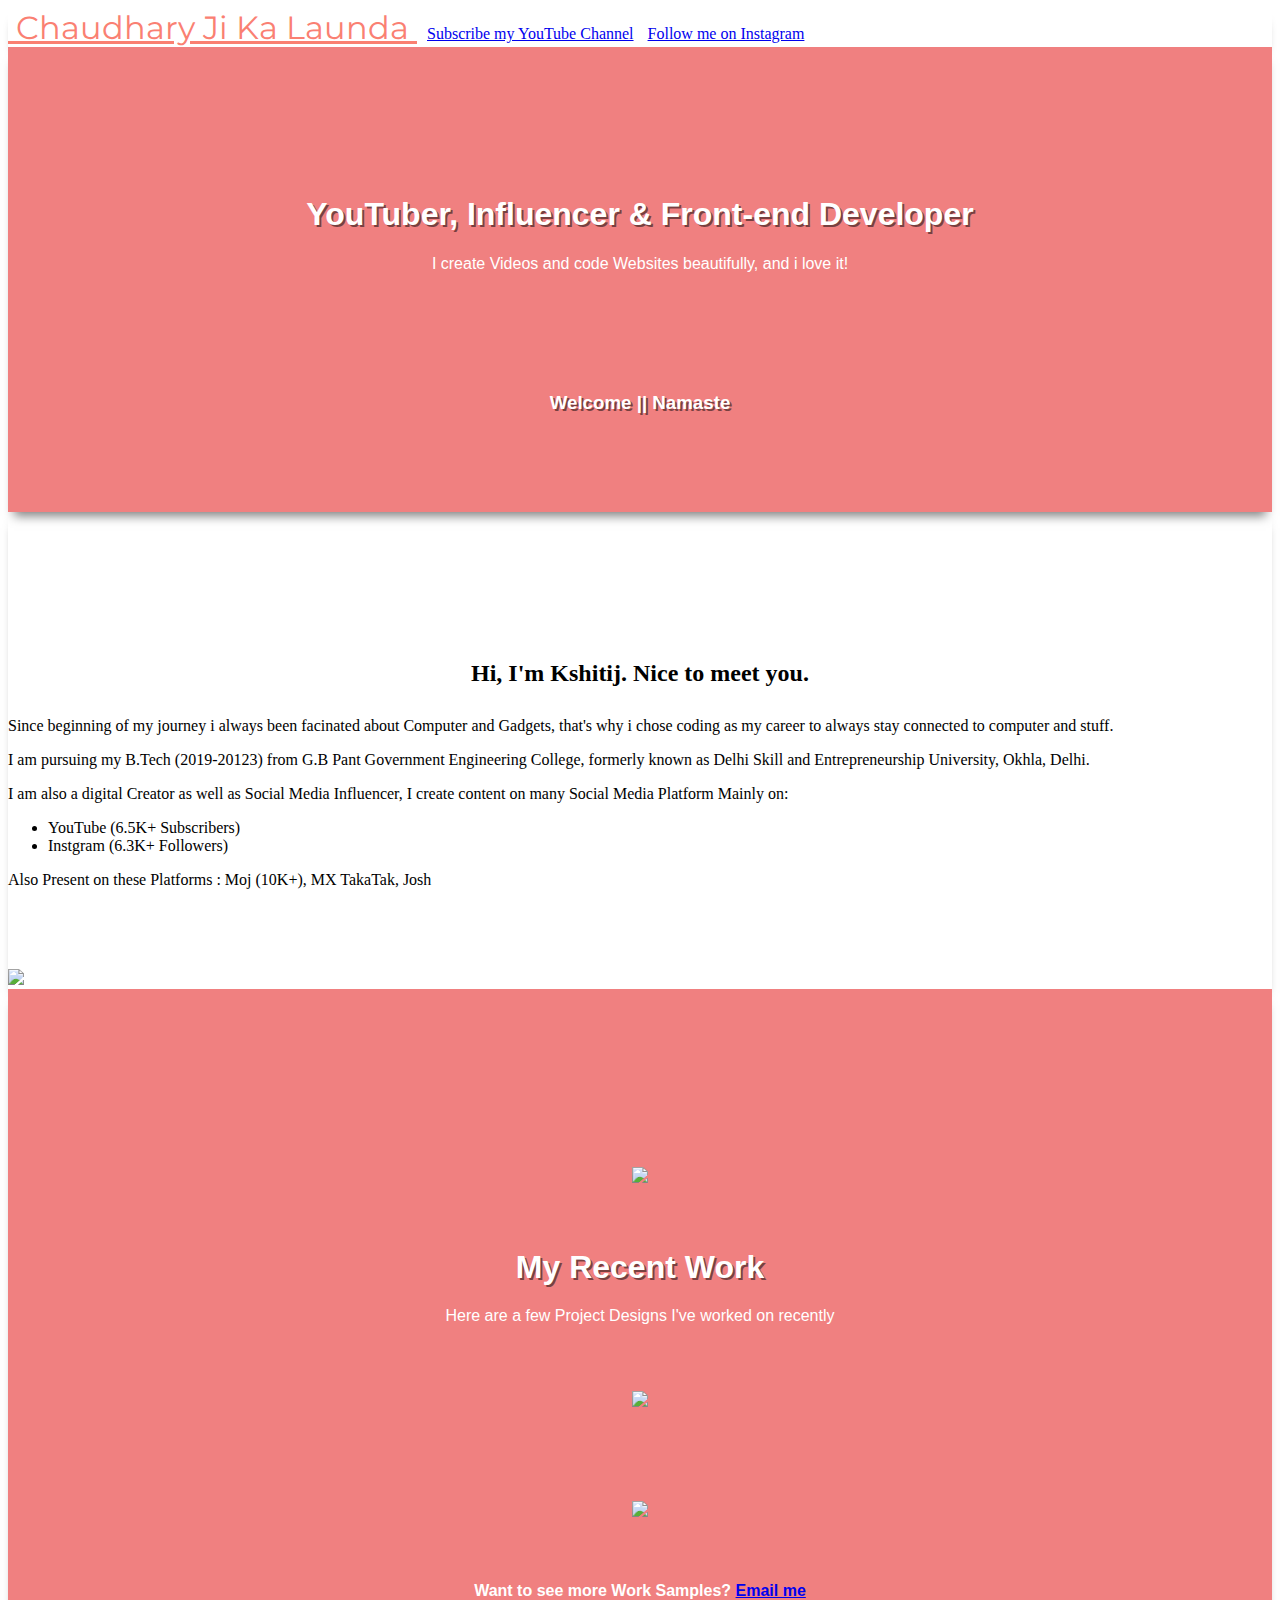
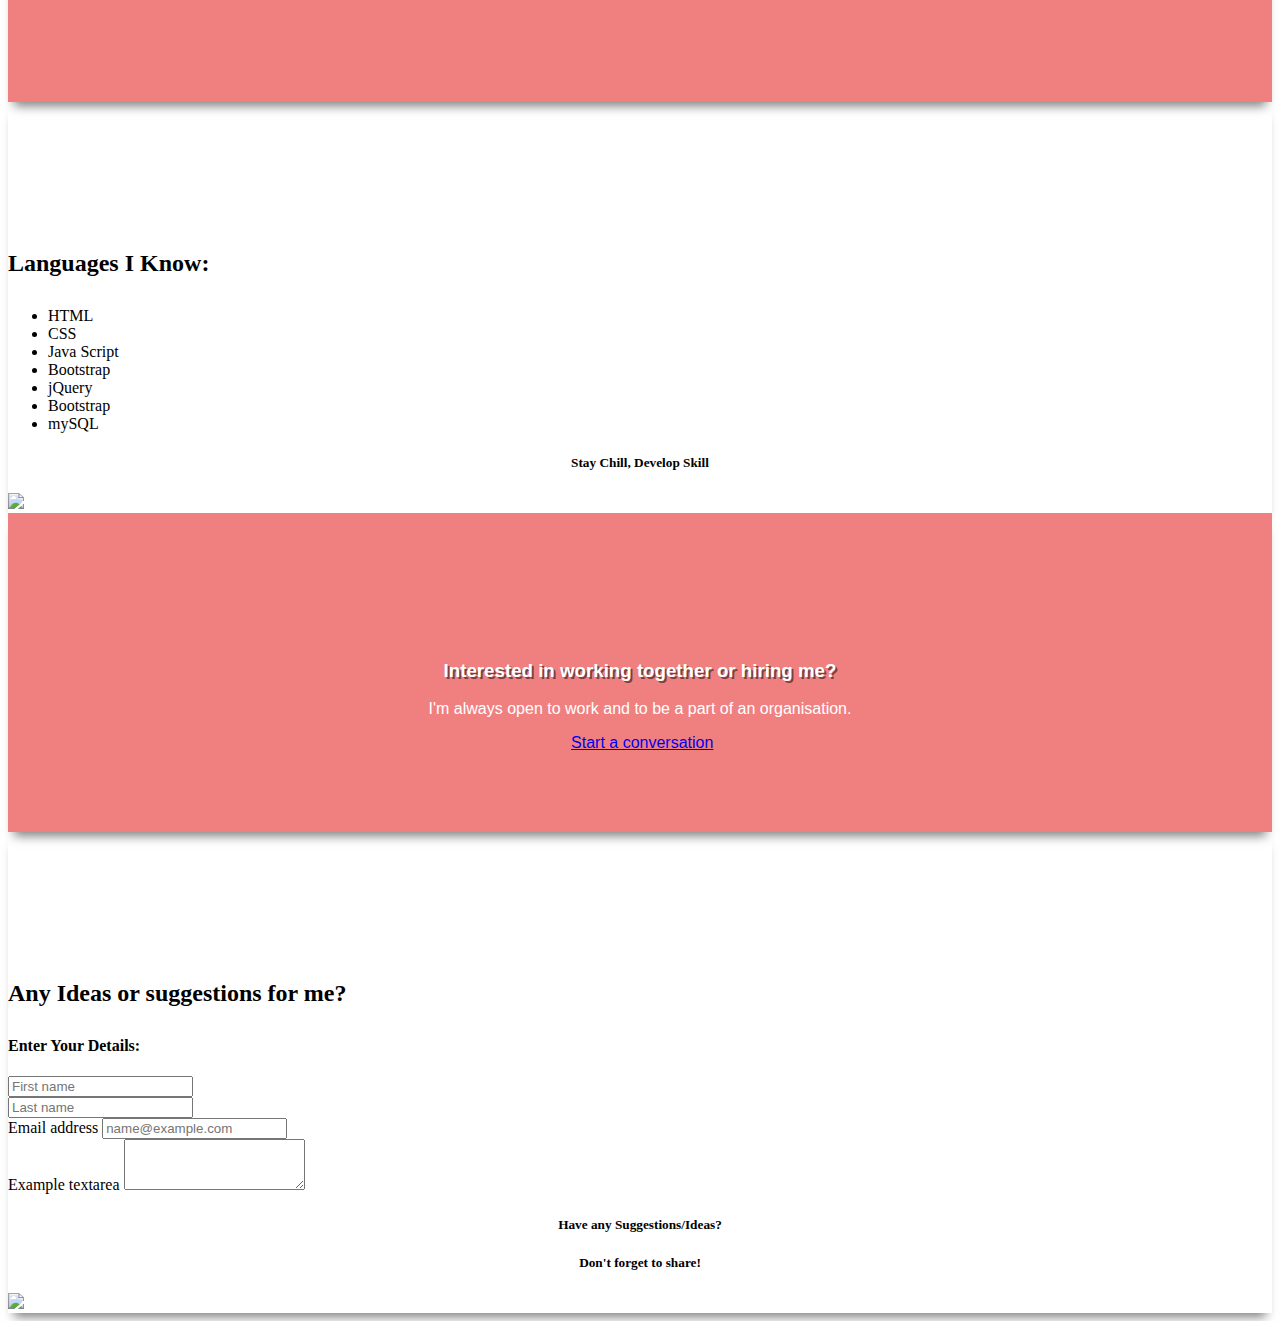
==== index.html @ 03175585 "Add files via upload" ====
<!DOCTYPE html>
<html lang="en">
<head>
    <meta charset="UTF-8">
    <meta http-equiv="X-UA-Compatible" content="IE=edge">
    <meta name="viewport" content="width=device-width, initial-scale=1.0">
    <link rel="stylesheet" href="style.css">
    <link href="https://cdn.jsdelivr.net/npm/bootstrap@5.1.3/dist/css/bootstrap.min.css" rel="stylesheet" integrity="sha384-1BmE4kWBq78iYhFldvKuhfTAU6auU8tT94WrHftjDbrCEXSU1oBoqyl2QvZ6jIW3" crossorigin="anonymous">
    <link href="https://fonts.googleapis.com/css2?family=Montserrat:ital,wght@0,100;0,200;0,300;0,400;0,500;0,600;0,700;0,800;0,900;1,100;1,200;1,300;1,400;1,500;1,600;1,700;1,800;1,900&family=Ubuntu:ital,wght@0,300;0,400;0,500;0,700;1,300;1,400;1,500;1,700&display=swap" rel="stylesheet">

    <title>Kshitij.Dev</title>
</head>
<body>
    <section id="title">
    <nav class="navbar" id="custom-nav" style="background-color: white;">
        <div class="container-fluid">
          <a class="navbar-brand" href="#" style="font-size: 2rem; color: #FA8072; font-family: 'Montserrat', sans-serif;" >
            <img src="images/Cheese.png" alt="" width="70px">
            Chaudhary Ji Ka Launda
          </a>
          <a class="btn  btn-danger ms-auto" style="margin: 10px;" href="https://www.youtube.com/c/CHAUDHARYJIKALAUNDA?sub_confirmation=1" >Subscribe my YouTube Channel</a>
          <a class="btn btn-primary" href="https://www.instagram.com/kshitij.chaudhary_/?hl=en" >Follow me on Instagram</a>
        </div>
      </nav>
    </section>

      <section id="upper" class="coloured-section">
      <div class="container-fluid">
          <h1>YouTuber, Influencer & Front-end Developer</h1>
          <p>I create Videos and code Websites beautifully, and i love it!</p>
          <img src="images/namaste1.png" alt="" height="250px">
          <h3>Welcome || Namaste</h3>
      </div>
    </section>

    <section id="intro" class="white-section">
      <div class="row container-fluid">
        <div class="col-lg-8">
        <h2 style="margin-bottom: 30px; text-align: center;">Hi, I'm Kshitij. Nice to meet you.</h2>
        <p> Since beginning of my journey i always been facinated about Computer and Gadgets, 
          that's why i chose coding as my career to always stay connected to computer and stuff.
         </p>
         <p>I am pursuing my B.Tech (2019-20123) from G.B Pant Government Engineering College, formerly known 
           as Delhi Skill and Entrepreneurship University, Okhla, Delhi.  </p>
        <p>I am also a digital Creator as well as Social Media Influencer, I create content on many Social
           Media Platform Mainly on: </p>
           <ul>
             <li>YouTube (6.5K+ Subscribers) </li>
             <li>Instgram (6.3K+ Followers)</li>
           </ul>
 
           <p>Also Present on these Platforms : Moj (10K+), MX TakaTak, Josh</p>
               
        </div>
        <div class="col-lg-4" style="padding-top: 4rem;"> 
          <img src="images/hi.png" width="350px">
        </div>
      </div>
    </section>

    <section id="recent-work" class="coloured-section">
      <div class="container-fluid row">

        <div class="col-lg-4">
          <img src="images/look-here4.png" width="280px">
        </div>

        <div class="col-lg-8">
          <h1>My Recent Work</h1>
          <p> Here are a few Project Designs I've worked on recently</p>
          <div class="row">

            <div class="col-lg-6">
              <a href="https://chaudhary-kshitij.github.io/LookBook/"><img src="images/LookBook.png" width="300px"></a>
            </div>

            <div class="col-lg-6">
              <a href="https://chaudhary-kshitij.github.io/TOI/"><img src="images/toi.jpeg" width="300px"></a>
            </div>

            <h4> Want to see more Work Samples? <a href="mailto:kshitij3132@gmail.com">Email me </a></h4>

          </div>
        </div>

      </div>
    </section>

    <section id="skills" class="white-section">
      <div class="row container-fluid">

        <div class="col-lg-8">
          <h2 style="margin-bottom: 30px;">Languages I Know:</h2>
          <ul>
            <li>HTML</li>
            <li>CSS</li>
            <li>Java Script</li>
            <li>Bootstrap</li>
            <li>jQuery</li>
            <li>Bootstrap</li>
            <li>mySQL</li>
          </ul>
        </div>

        <div class="col-lg-4">
          <h5 style="text-align: center;">Stay Chill, Develop Skill</h5>
          <img src="images/Calm.png" width="350px">
        </div>

      </div>
    </section>

    <section id="hire" class="coloured-section">
      <div class="container-fluid">
        <h3>Interested in working together or hiring me?</h3>
        <p>I'm always open to work and to be a part of an organisation.</p>
        <img src="images/hand-raise2.png" alt="" height="250px">
        <a class="btn btn-dark" href="conversation/index.html" >Start a conversation</a>
    </div>
    </section>

    <section id="suggestion" class="white-section">
      <div class="row container-fluid">

        <div class="col-lg-8">
          <h2 style="margin-bottom: 30px;">Any Ideas or suggestions for me? </h2>
            <h4>Enter Your Details:</h4>

            <div class="row">
              <div class="col">
                <input type="text" class="form-control" placeholder="First name" aria-label="First name">
              </div>
              <div class="col">
                <input type="text" class="form-control" placeholder="Last name" aria-label="Last name">
              </div>
            </div>
            
            <div class="mb-3">
              <label for="exampleFormControlInput1" class="form-label">Email address</label>
              <input type="email" class="form-control" id="exampleFormControlInput1" placeholder="name@example.com">
            </div>

            <div class="mb-3">
              <label for="exampleFormControlTextarea1" class="form-label">Example textarea</label>
              <textarea class="form-control" id="exampleFormControlTextarea1" rows="3"></textarea>
            </div>

        </div>

        <div class="col-lg-4">
          <h5 style="text-align: center;">Have any Suggestions/Ideas?</h5>
          <h5 style="text-align: center;">Don't forget to share!</h5>
          <img src="images/idea.png" width="350px">
        </div>

      </div>
    </section>
    
    <link href="https://cdn.jsdelivr.net/npm/bootstrap@5.1.3/dist/css/bootstrap.min.css" rel="stylesheet" integrity="sha384-1BmE4kWBq78iYhFldvKuhfTAU6auU8tT94WrHftjDbrCEXSU1oBoqyl2QvZ6jIW3" crossorigin="anonymous">
</body>
</html>
---- style.css ----
.coloured-section{
    text-align: center;
    padding-top: 8rem;
    padding-bottom: 5rem;
    background-color: #F08080;
    color: white;
    font-family: "Montserrat-Black",sans-serif;
    box-shadow: 0px 10px 10px -6px rgba(0,0,0,.5);
    /* text-shadow: 2px 2px rgba(0,0,0,.5); */
}

h1,h3{ 
    text-shadow: 2px 2px rgba(0,0,0,.5);
}

#upper img{
    margin-top: 50px;
    margin-bottom: 30px;
}

.navbar{
    padding-top: 0!important;
    padding-bottom: 0!important;
    box-shadow: 0px 10px 10px -6px rgba(0,0,0,.5);
}

.white-section{
    padding-top: 8rem;
    box-shadow: 0px 10px 10px -6px rgba(0,0,0,.5);
}

#recent-work img{
    margin-top: 50px;
    margin-bottom: 40px;
}
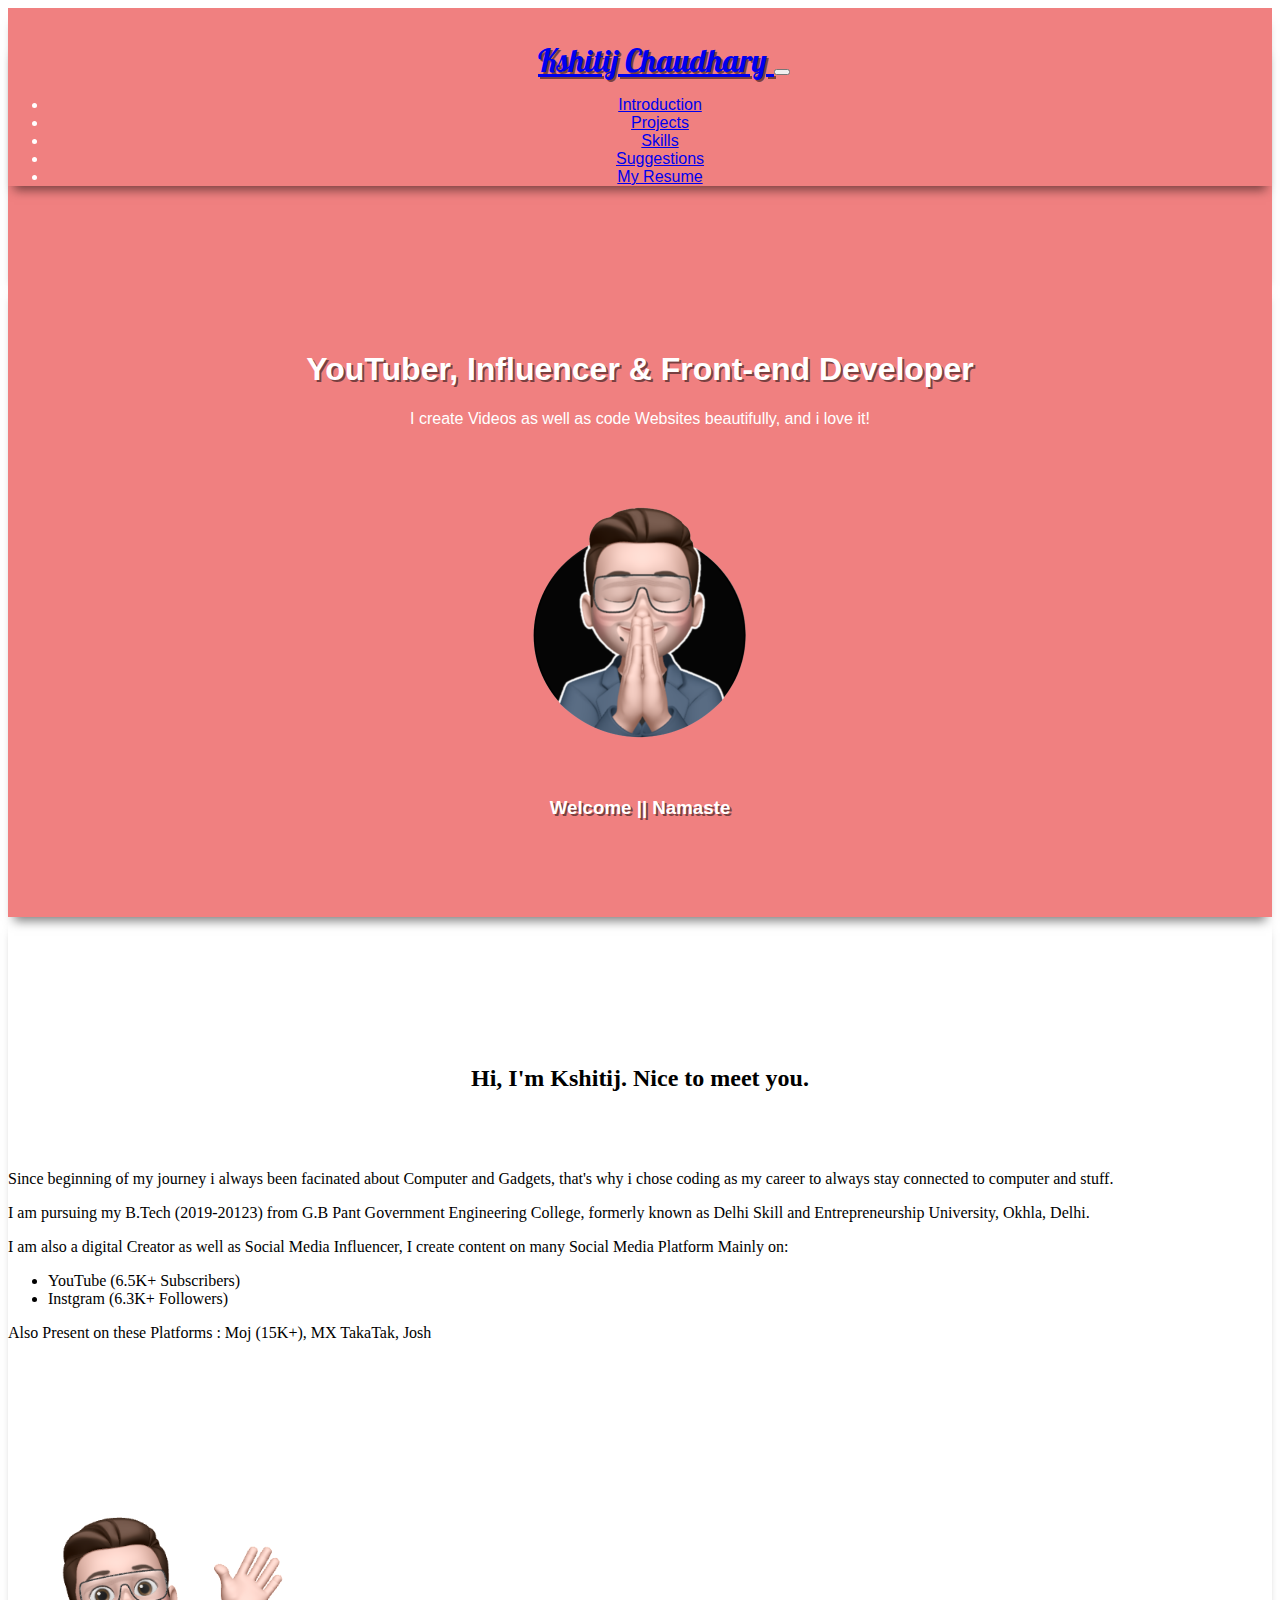
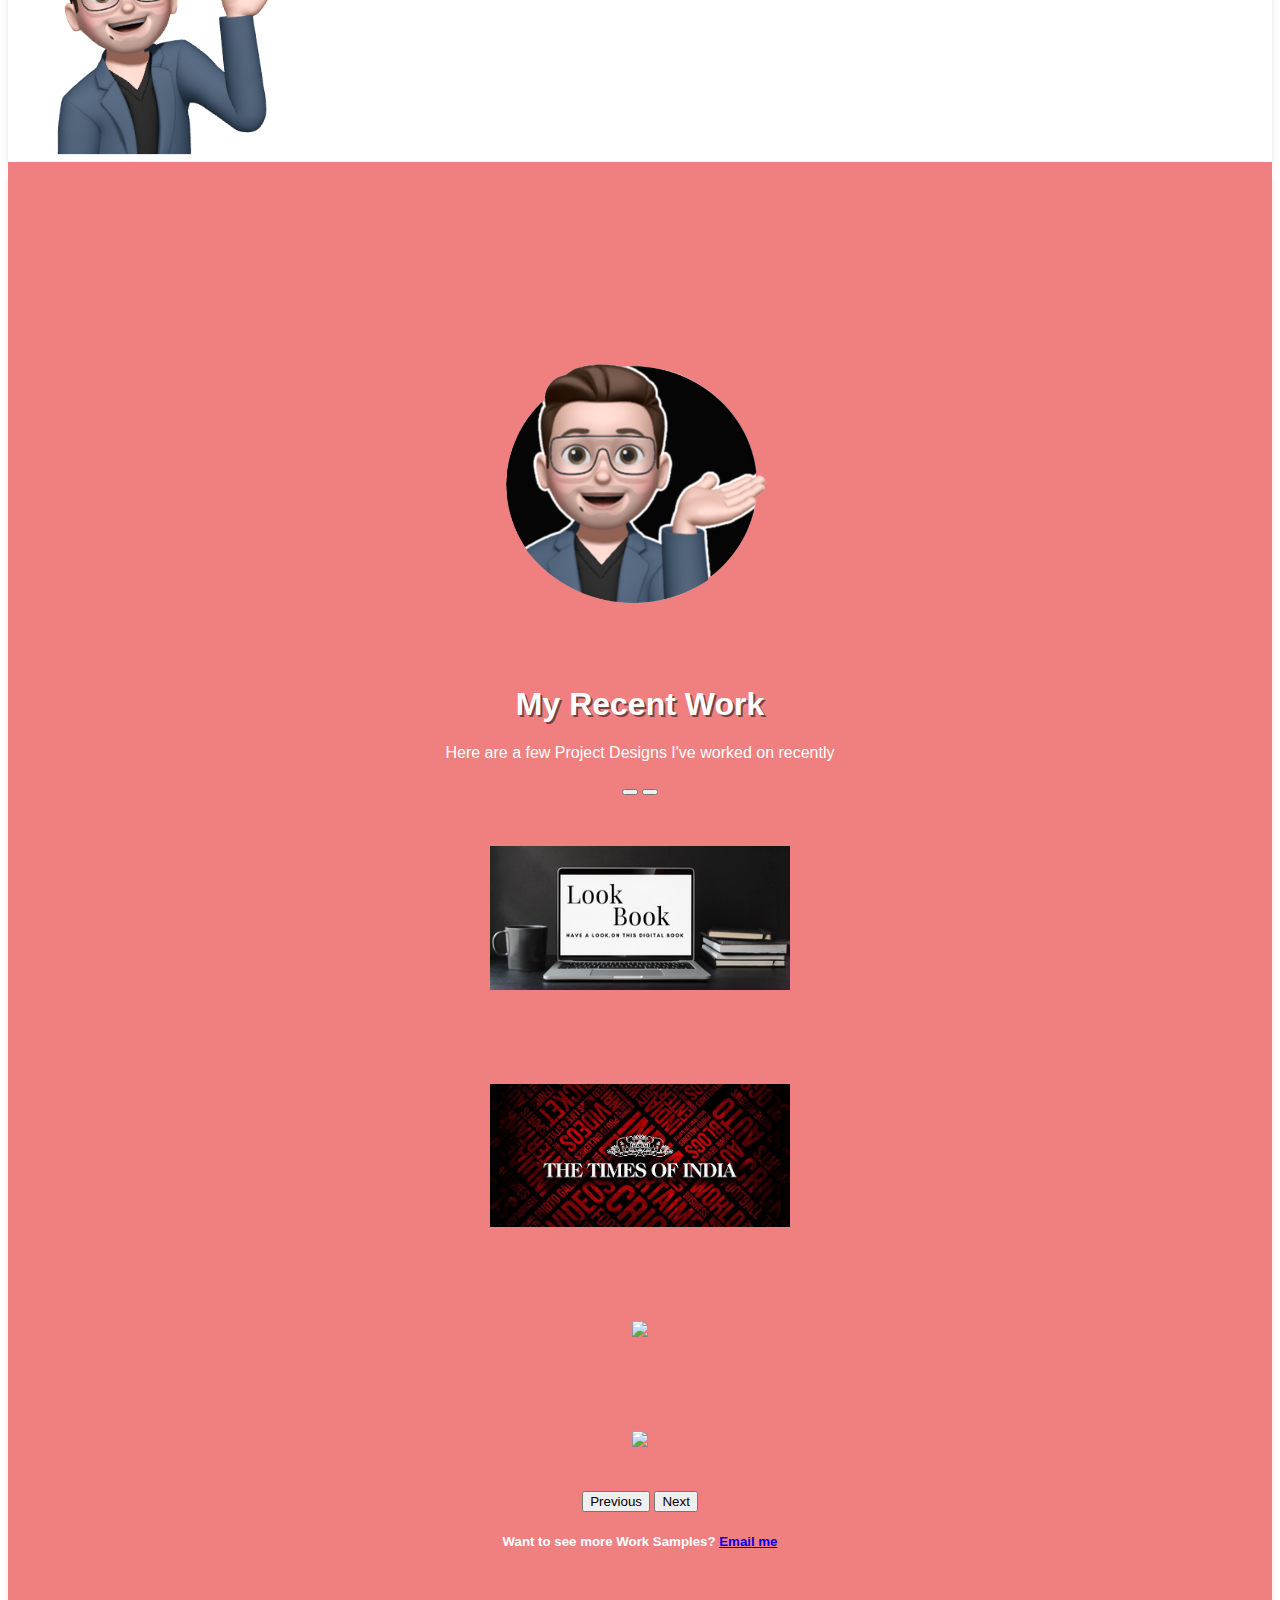
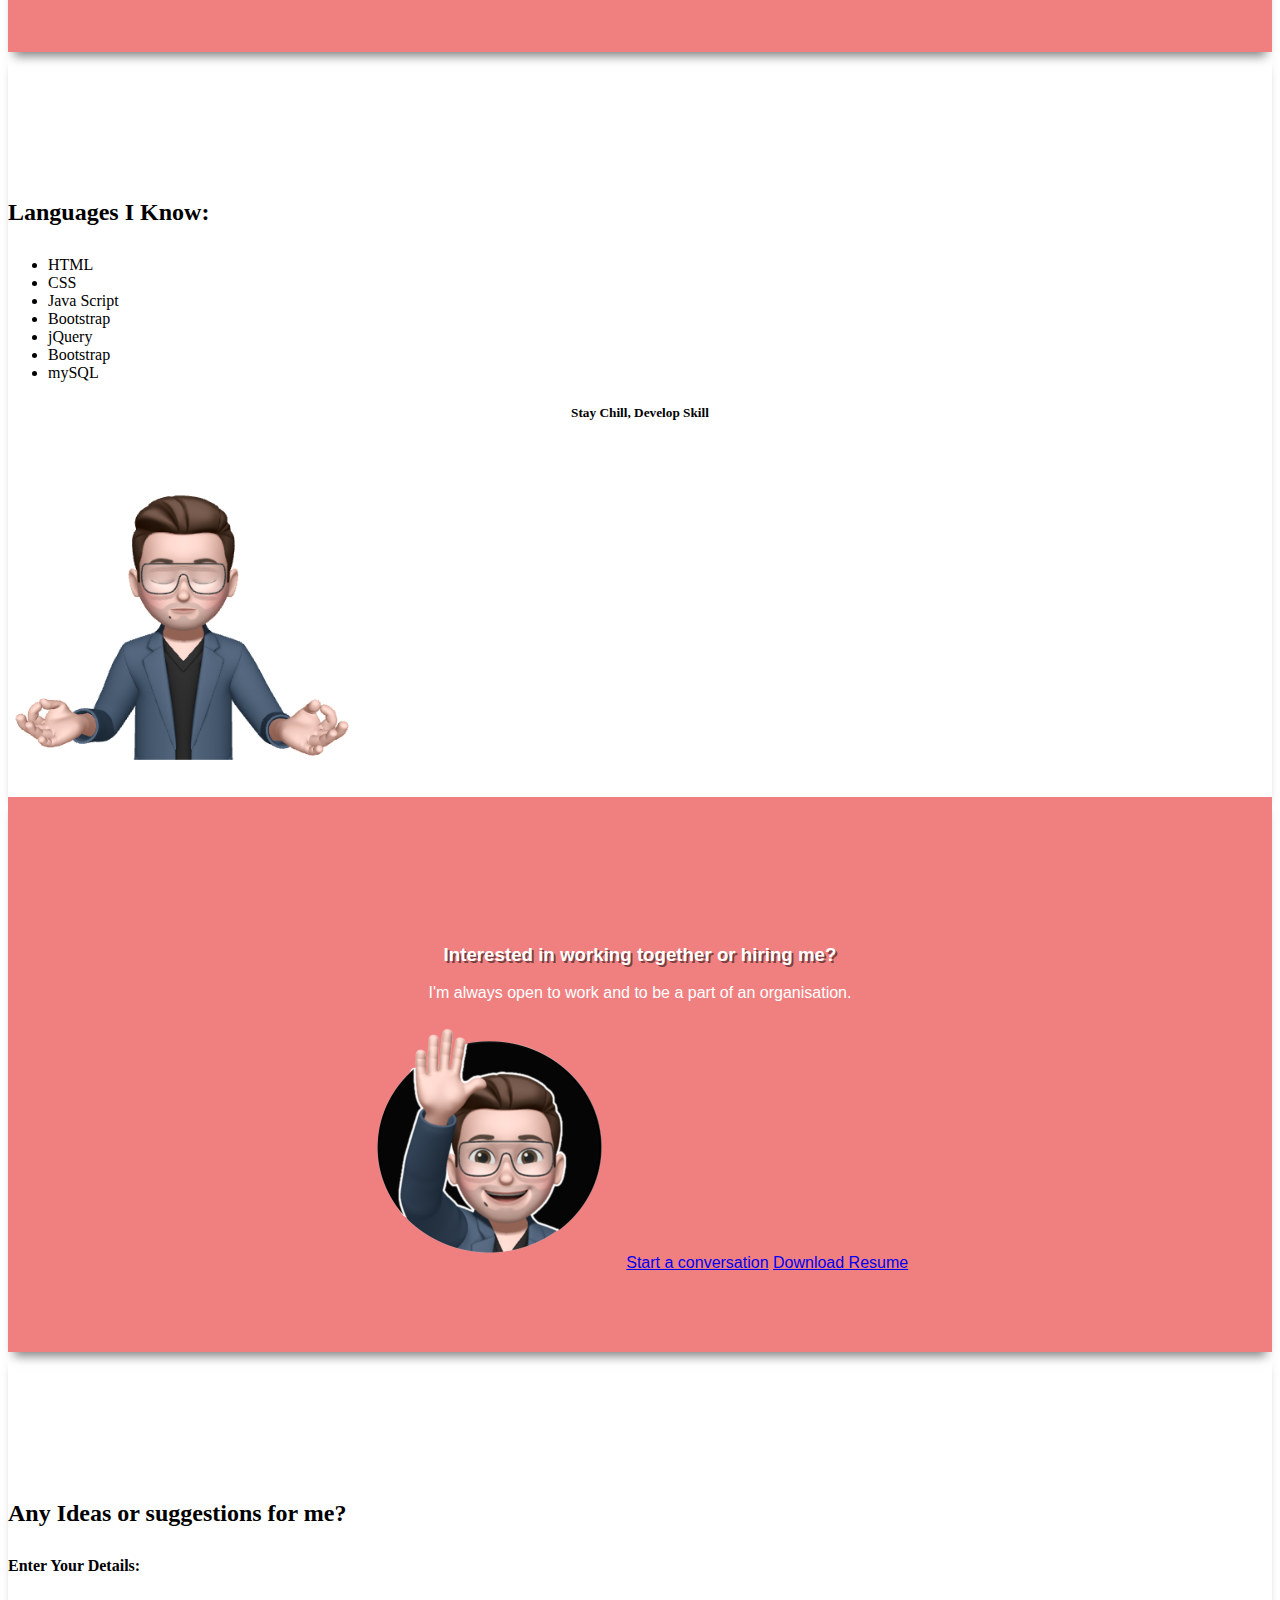
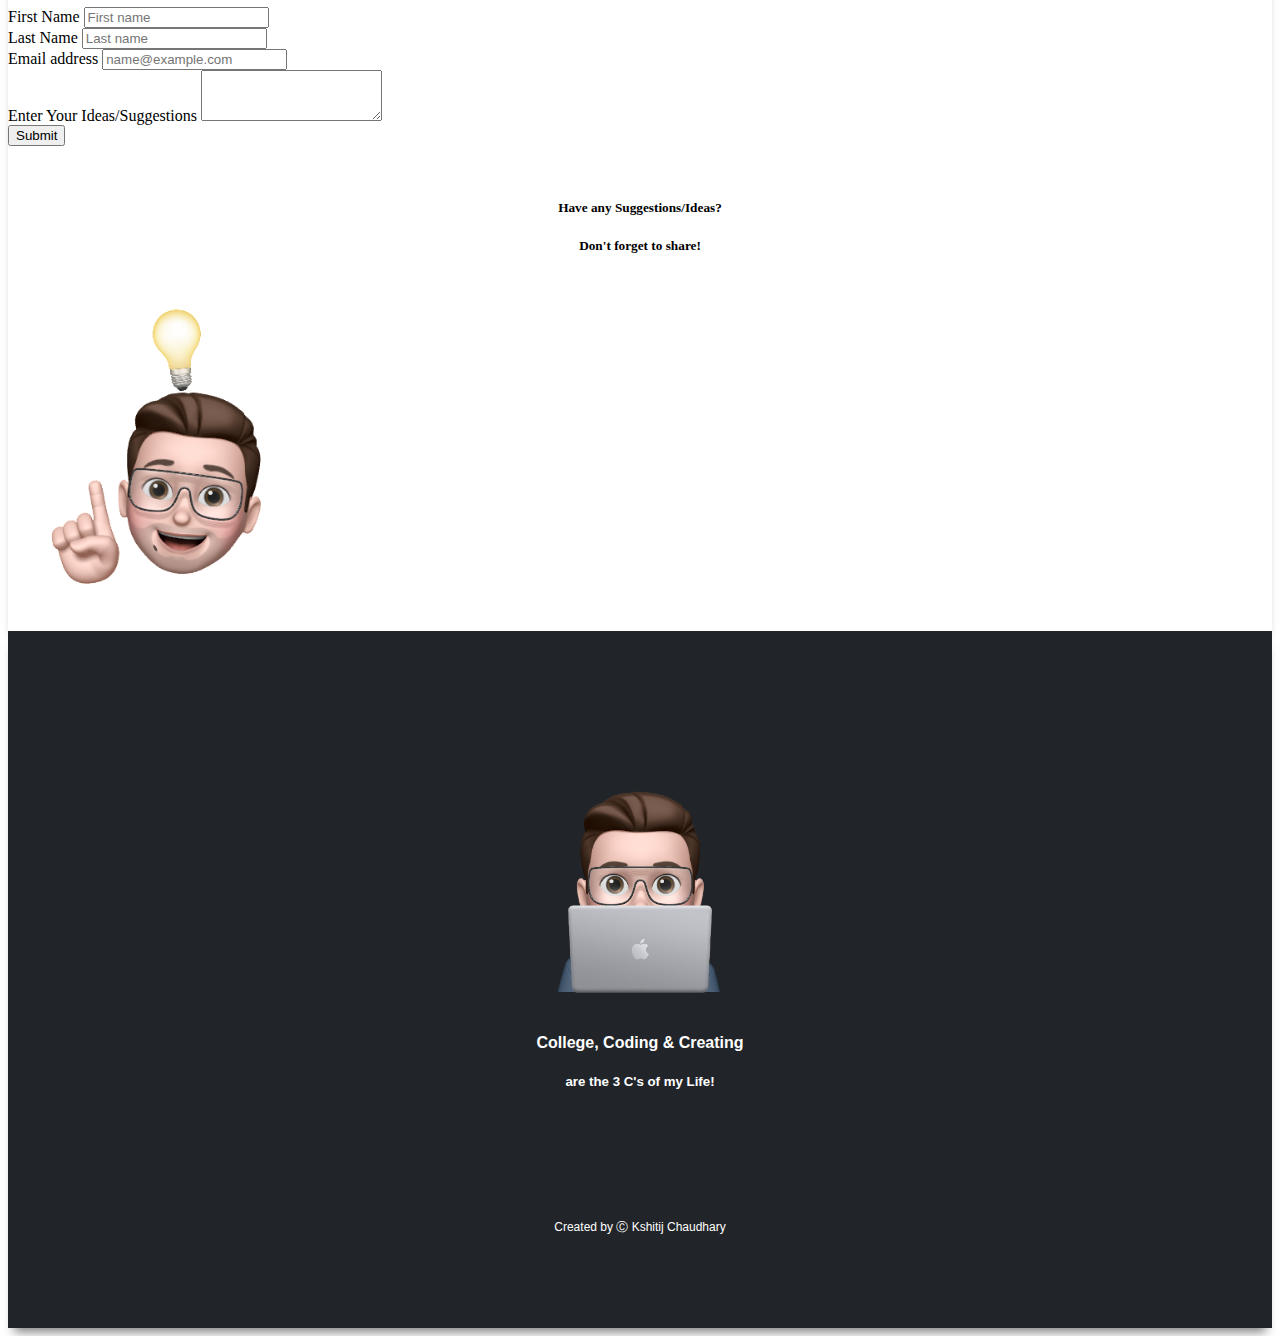
==== commit cce4ea62: "Update index Html" ====
--- a/index.html
+++ b/index.html
@@ -7,27 +7,54 @@
     <link rel="stylesheet" href="style.css">
     <link href="https://cdn.jsdelivr.net/npm/bootstrap@5.1.3/dist/css/bootstrap.min.css" rel="stylesheet" integrity="sha384-1BmE4kWBq78iYhFldvKuhfTAU6auU8tT94WrHftjDbrCEXSU1oBoqyl2QvZ6jIW3" crossorigin="anonymous">
     <link href="https://fonts.googleapis.com/css2?family=Montserrat:ital,wght@0,100;0,200;0,300;0,400;0,500;0,600;0,700;0,800;0,900;1,100;1,200;1,300;1,400;1,500;1,600;1,700;1,800;1,900&family=Ubuntu:ital,wght@0,300;0,400;0,500;0,700;1,300;1,400;1,500;1,700&display=swap" rel="stylesheet">
-
+    <link href='https://fonts.googleapis.com/css?family=Lobster' rel='stylesheet'>
+    <script src="https://ajax.googleapis.com/ajax/libs/jquery/3.5.1/jquery.min.js"></script>
+    <script src="https://cdn.jsdelivr.net/npm/bootstrap@5.1.3/dist/js/bootstrap.bundle.min.js" integrity="sha384-ka7Sk0Gln4gmtz2MlQnikT1wXgYsOg+OMhuP+IlRH9sENBO0LRn5q+8nbTov4+1p" crossorigin="anonymous"></script>
     <title>Kshitij.Dev</title>
 </head>
 <body>
-    <section id="title">
-    <nav class="navbar" id="custom-nav" style="background-color: white;">
+    <section id="title" class="coloured-section" style="padding-top: 2rem;">
+    <nav class="navbar  navbar-expand-lg navbar-dark" id="custom-nav">
         <div class="container-fluid">
-          <a class="navbar-brand" href="#" style="font-size: 2rem; color: #FA8072; font-family: 'Montserrat', sans-serif;" >
-            <img src="images/Cheese.png" alt="" width="70px">
-            Chaudhary Ji Ka Launda
+          <a class="navbar-brand" href="#" style="font-size: 2rem; font-family: 'Lobster'; font-weight: 300; text-shadow: 2px 2px rgba(0,0,0,.5); padding-left: 3rem;" >
+            Kshitij Chaudhary
           </a>
-          <a class="btn  btn-danger ms-auto" style="margin: 10px;" href="https://www.youtube.com/c/CHAUDHARYJIKALAUNDA?sub_confirmation=1" >Subscribe my YouTube Channel</a>
-          <a class="btn btn-primary" href="https://www.instagram.com/kshitij.chaudhary_/?hl=en" >Follow me on Instagram</a>
-        </div>
+          
+          <button class="navbar-toggler" type="button" data-bs-toggle="collapse" data-bs-target="#navbarNav" aria-controls="navbarNav" aria-expanded="false" aria-label="Toggle navigation">
+            <span class="navbar-toggler-icon"></span>
+          </button>
+          
+          <div class="collapse navbar-collapse" id="navbarNav">
+              
+              <ul class="navbar-nav ms-auto pe-5">
+                   <li class="nav-item">
+                       <a class="nav-link" href="#intro">Introduction</a>
+                  </li>
+                   <li class="nav-item">
+                      <a class="nav-link" href="#recent-work">Projects</a>
+                  </li>
+                   <li class="nav-item">
+                      <a class="nav-link" href="#skills">Skills</a>
+                  </li>
+                  <li class="nav-item">
+                    <a class="nav-link" href="#suggestion">Suggestions</a>
+                </li>
+                <li class="nav-item">
+                  <a class="nav-link" href="Resume/Kshitij-resume.pdf">My Resume</a>
+              </li>
+               </ul>
+               
+          </div>
+
       </nav>
     </section>
 
-      <section id="upper" class="coloured-section">
+      <section id="upper" class="coloured-section" style="padding-top: 3rem;">
       <div class="container-fluid">
+        <div class="typewriter">
           <h1>YouTuber, Influencer & Front-end Developer</h1>
-          <p>I create Videos and code Websites beautifully, and i love it!</p>
+        </div>
+          <p>I create Videos as well as code Websites beautifully, and i love it!</p>
           <img src="images/namaste1.png" alt="" height="250px">
           <h3>Welcome || Namaste</h3>
       </div>
@@ -36,7 +63,9 @@
     <section id="intro" class="white-section">
       <div class="row container-fluid">
         <div class="col-lg-8">
-        <h2 style="margin-bottom: 30px; text-align: center;">Hi, I'm Kshitij. Nice to meet you.</h2>
+
+        <h2 style="margin-bottom: 30px;  padding-bottom: 3rem; text-align: center;">Hi, I'm Kshitij. Nice to meet you.</h2>
+
         <p> Since beginning of my journey i always been facinated about Computer and Gadgets, 
           that's why i chose coding as my career to always stay connected to computer and stuff.
          </p>
@@ -49,11 +78,11 @@
              <li>Instgram (6.3K+ Followers)</li>
            </ul>
  
-           <p>Also Present on these Platforms : Moj (10K+), MX TakaTak, Josh</p>
+           <p>Also Present on these Platforms : Moj (15K+), MX TakaTak, Josh</p>
                
         </div>
-        <div class="col-lg-4" style="padding-top: 4rem;"> 
-          <img src="images/hi.png" width="350px">
+        <div class="col-lg-4" style="padding-top: 5rem;"> 
+          <img src="images/hi.png" width="320px">
         </div>
       </div>
     </section>
@@ -68,17 +97,55 @@
         <div class="col-lg-8">
           <h1>My Recent Work</h1>
           <p> Here are a few Project Designs I've worked on recently</p>
-          <div class="row">
-
-            <div class="col-lg-6">
-              <a href="https://chaudhary-kshitij.github.io/LookBook/"><img src="images/LookBook.png" width="300px"></a>
-            </div>
-
-            <div class="col-lg-6">
-              <a href="https://chaudhary-kshitij.github.io/TOI/"><img src="images/toi.jpeg" width="300px"></a>
-            </div>
-
-            <h4> Want to see more Work Samples? <a href="mailto:kshitij3132@gmail.com">Email me </a></h4>
+
+      <div id="carouselExampleIndicators" class="carousel slide" data-bs-ride="carousel">
+        <div class="carousel-indicators">
+          <button type="button" data-bs-target="#carouselExampleIndicators" data-bs-slide-to="0" class="active" aria-current="true" aria-label="Slide 1"></button>
+          <button type="button" data-bs-target="#carouselExampleIndicators" data-bs-slide-to="1" aria-label="Slide 2"></button>
+
+        </div>
+        <div class="carousel-inner ">
+          <div class="carousel-item active">
+
+          <div class="container">
+            <div class="row">
+              <div class="col-lg-6 ">
+                <a href="https://chaudhary-kshitij.github.io/LookBook/"><img  class="overlay" src="images/LookBook.png" width="300px"></a>
+              </div>
+  
+              <div class="col-lg-6">
+                <a href="https://chaudhary-kshitij.github.io/TOI/"><img class="overlay" src="images/toi.jpeg" width="300px" height="143.55px"></a>
+              </div>
+            </div>
+            </div>
+          </div>
+
+          <div class="carousel-item">
+
+            <div class="container">
+              <div class="row">
+                <div class="col-lg-6">
+                  <a href="https://chaudhary-kshitij.github.io/celebrare/"><img class="overlay" src="images/celebrare.png" width="300px"></a>
+                </div>
+    
+                <div class="col-lg-6">
+                  <a href="https://chaudhary-kshitij.github.io/Lookbook-tech/"><img class="overlay" src="images/lookbook-tech.png" width="300px"></a>
+                </div>
+              </div>
+              </div>
+            </div>
+
+        </div>
+        <button class="carousel-control-prev" type="button" data-bs-target="#carouselExampleIndicators" data-bs-slide="prev">
+          <span class="carousel-control-prev-icon" aria-hidden="true"></span>
+          <span class="visually-hidden">Previous</span>
+        </button>
+        <button class="carousel-control-next" type="button" data-bs-target="#carouselExampleIndicators" data-bs-slide="next">
+          <span class="carousel-control-next-icon" aria-hidden="true"></span>
+          <span class="visually-hidden">Next</span>
+        </button>
+      </div>
+            <h5> Want to see more Work Samples? <a href="mailto:kshitij3132@gmail.com">Email me </a></h>
 
           </div>
         </div>
@@ -115,7 +182,8 @@
         <h3>Interested in working together or hiring me?</h3>
         <p>I'm always open to work and to be a part of an organisation.</p>
         <img src="images/hand-raise2.png" alt="" height="250px">
-        <a class="btn btn-dark" href="conversation/index.html" >Start a conversation</a>
+        <a class="btn btn-dark" href="mailto:kshitij3132@gmail.com" >Start a conversation</a>
+        <a class="btn btn-dark" href="Resume/Kshitij-resume.pdf" >Download Resume</a>
     </div>
     </section>
 
@@ -124,13 +192,15 @@
 
         <div class="col-lg-8">
           <h2 style="margin-bottom: 30px;">Any Ideas or suggestions for me? </h2>
-            <h4>Enter Your Details:</h4>
+            <h4 style="margin-bottom: 2rem;">Enter Your Details:</h4>
 
             <div class="row">
               <div class="col">
+                <label for="exampleFormControlInput1" class="form-label">First Name</label>
                 <input type="text" class="form-control" placeholder="First name" aria-label="First name">
               </div>
               <div class="col">
+                <label for="exampleFormControlInput1" class="form-label">Last Name</label>
                 <input type="text" class="form-control" placeholder="Last name" aria-label="Last name">
               </div>
             </div>
@@ -141,9 +211,11 @@
             </div>
 
             <div class="mb-3">
-              <label for="exampleFormControlTextarea1" class="form-label">Example textarea</label>
+              <label for="exampleFormControlTextarea1" class="form-label">Enter Your Ideas/Suggestions</label>
               <textarea class="form-control" id="exampleFormControlTextarea1" rows="3"></textarea>
             </div>
+
+            <button type="submit" style="margin-bottom: 2rem;" class="btn btn-primary">Submit</button>
 
         </div>
 
@@ -155,7 +227,20 @@
 
       </div>
     </section>
+
+    <section id="footer" class="coloured-section" style="background-color: #212529;">
+      <div class="container-fluid">
+        <img src="images/Code.png" alt="" height="250px">
+        <h4>College, Coding & Creating</h4>
+         <h5 style="margin-bottom: 2rem;"> are the 3 C's of my Life! </h5>
+        <a href="https://www.instagram.com/kshitij.chaudhary_/?hl=en"><img class="social-media" src="images/instagram.png" alt="" height="25px"></a>
+        <a href="https://www.linkedin.com/in/kshitij-chaudhary-010750186/"><img class="social-media" src="images/linkedin.png" alt="" height="25px"></a>
+        <a href="https://twitter.com/kshitij25736362"><img class="social-media" src="images/twitter.png" alt="" height="25px"></a>
+        <a href="https://www.youtube.com/channel/UCYVGw-KPgU8kHBH4IAMQwKQ"><img class="social-media" src="images/youtube.png" alt="" height="25px"></a>
+        <a href="mailto:kshitij3132@gmail.com"><img class="social-media" src="images/envelope.png" alt="" height="25px"></a>
+        <p style="font-size: 12px; margin-top: 5rem;">Created by Ⓒ Kshitij Chaudhary</p>
+    </div>
+    </section>
     
-    <link href="https://cdn.jsdelivr.net/npm/bootstrap@5.1.3/dist/css/bootstrap.min.css" rel="stylesheet" integrity="sha384-1BmE4kWBq78iYhFldvKuhfTAU6auU8tT94WrHftjDbrCEXSU1oBoqyl2QvZ6jIW3" crossorigin="anonymous">
 </body>
-</html>+</html>
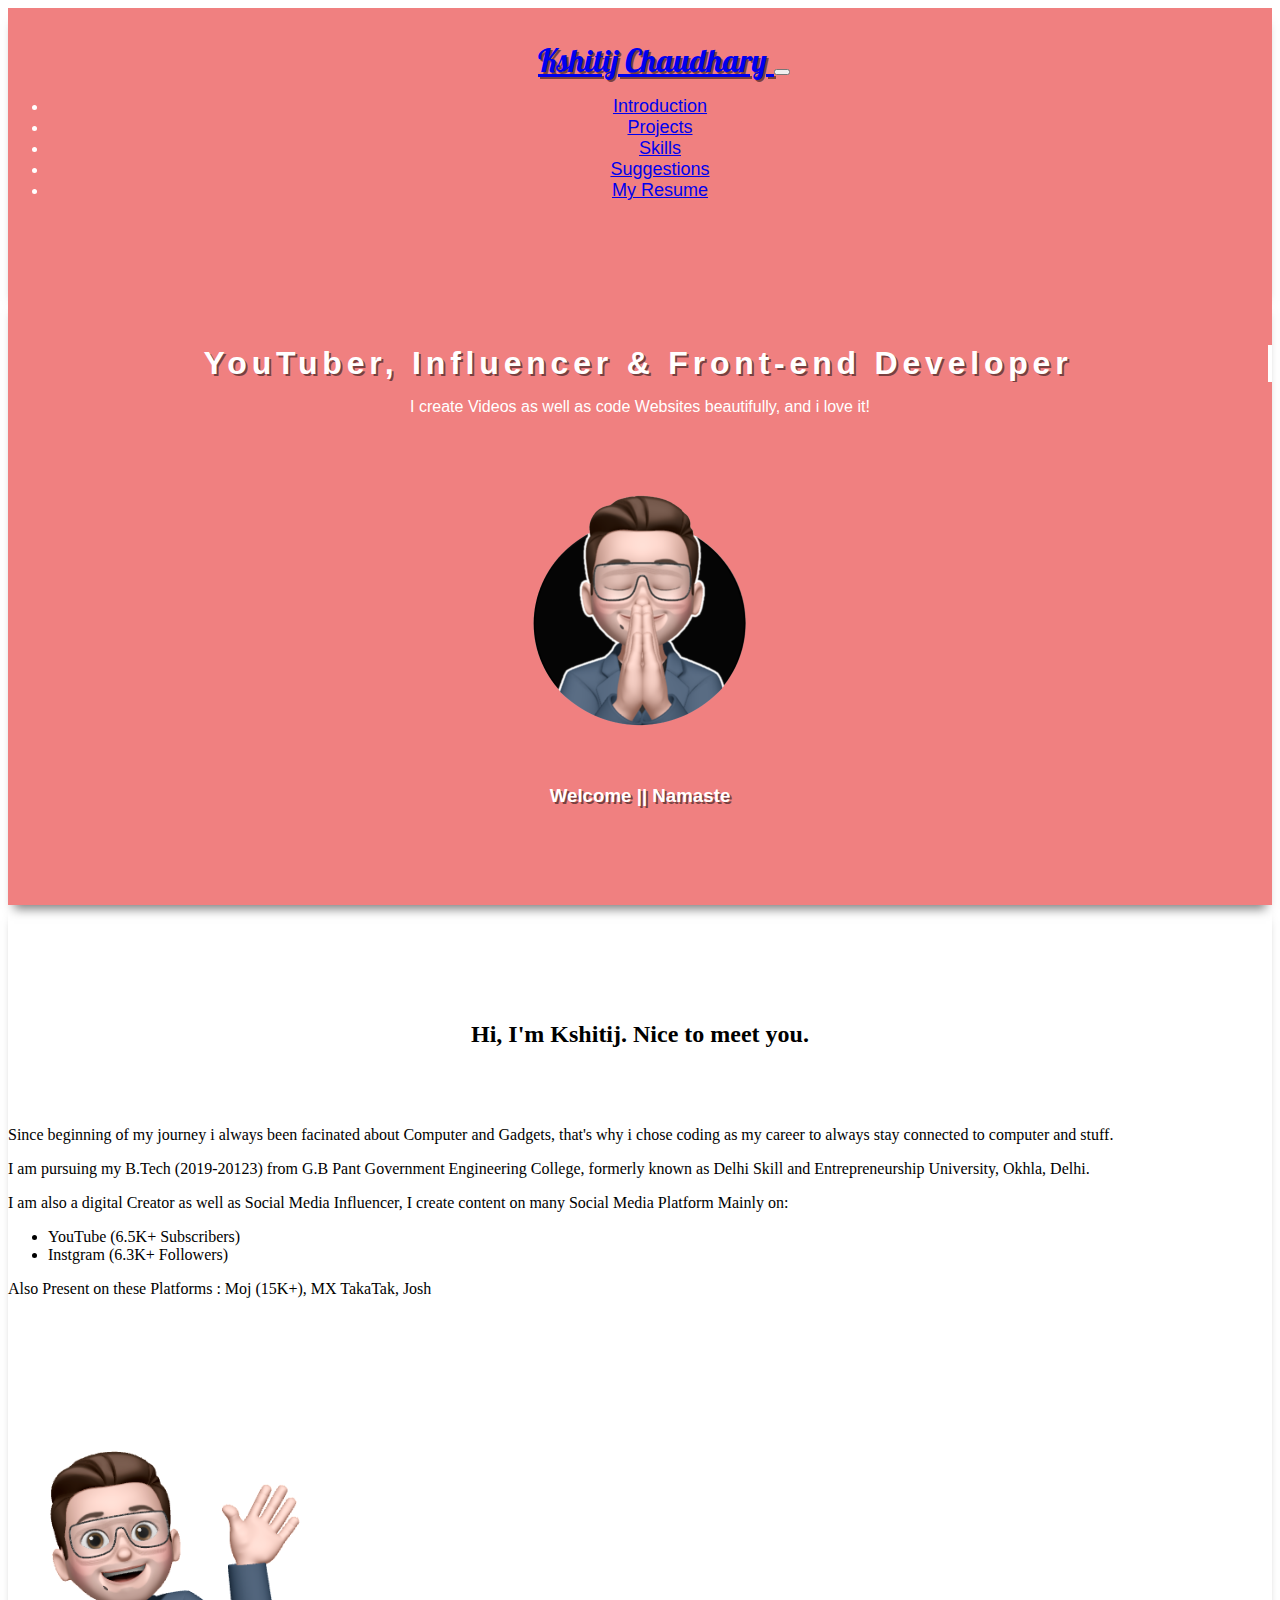
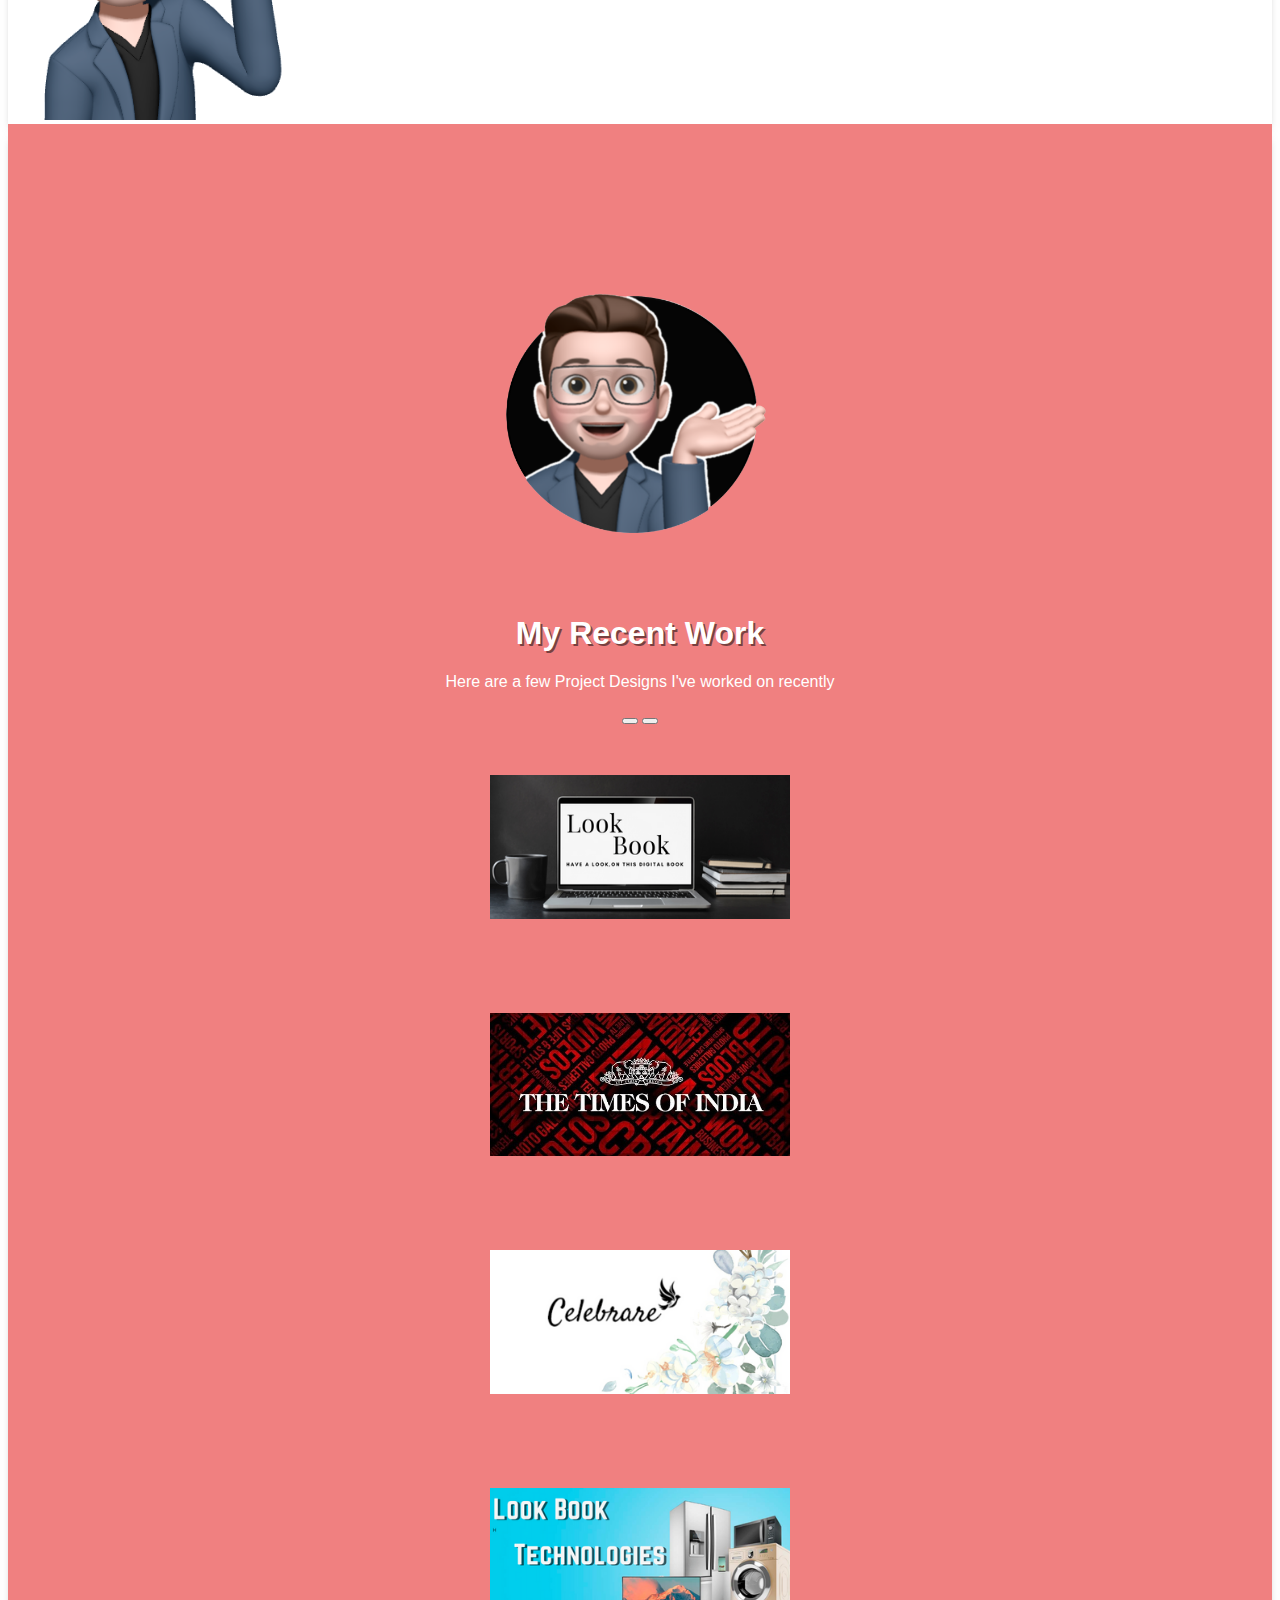
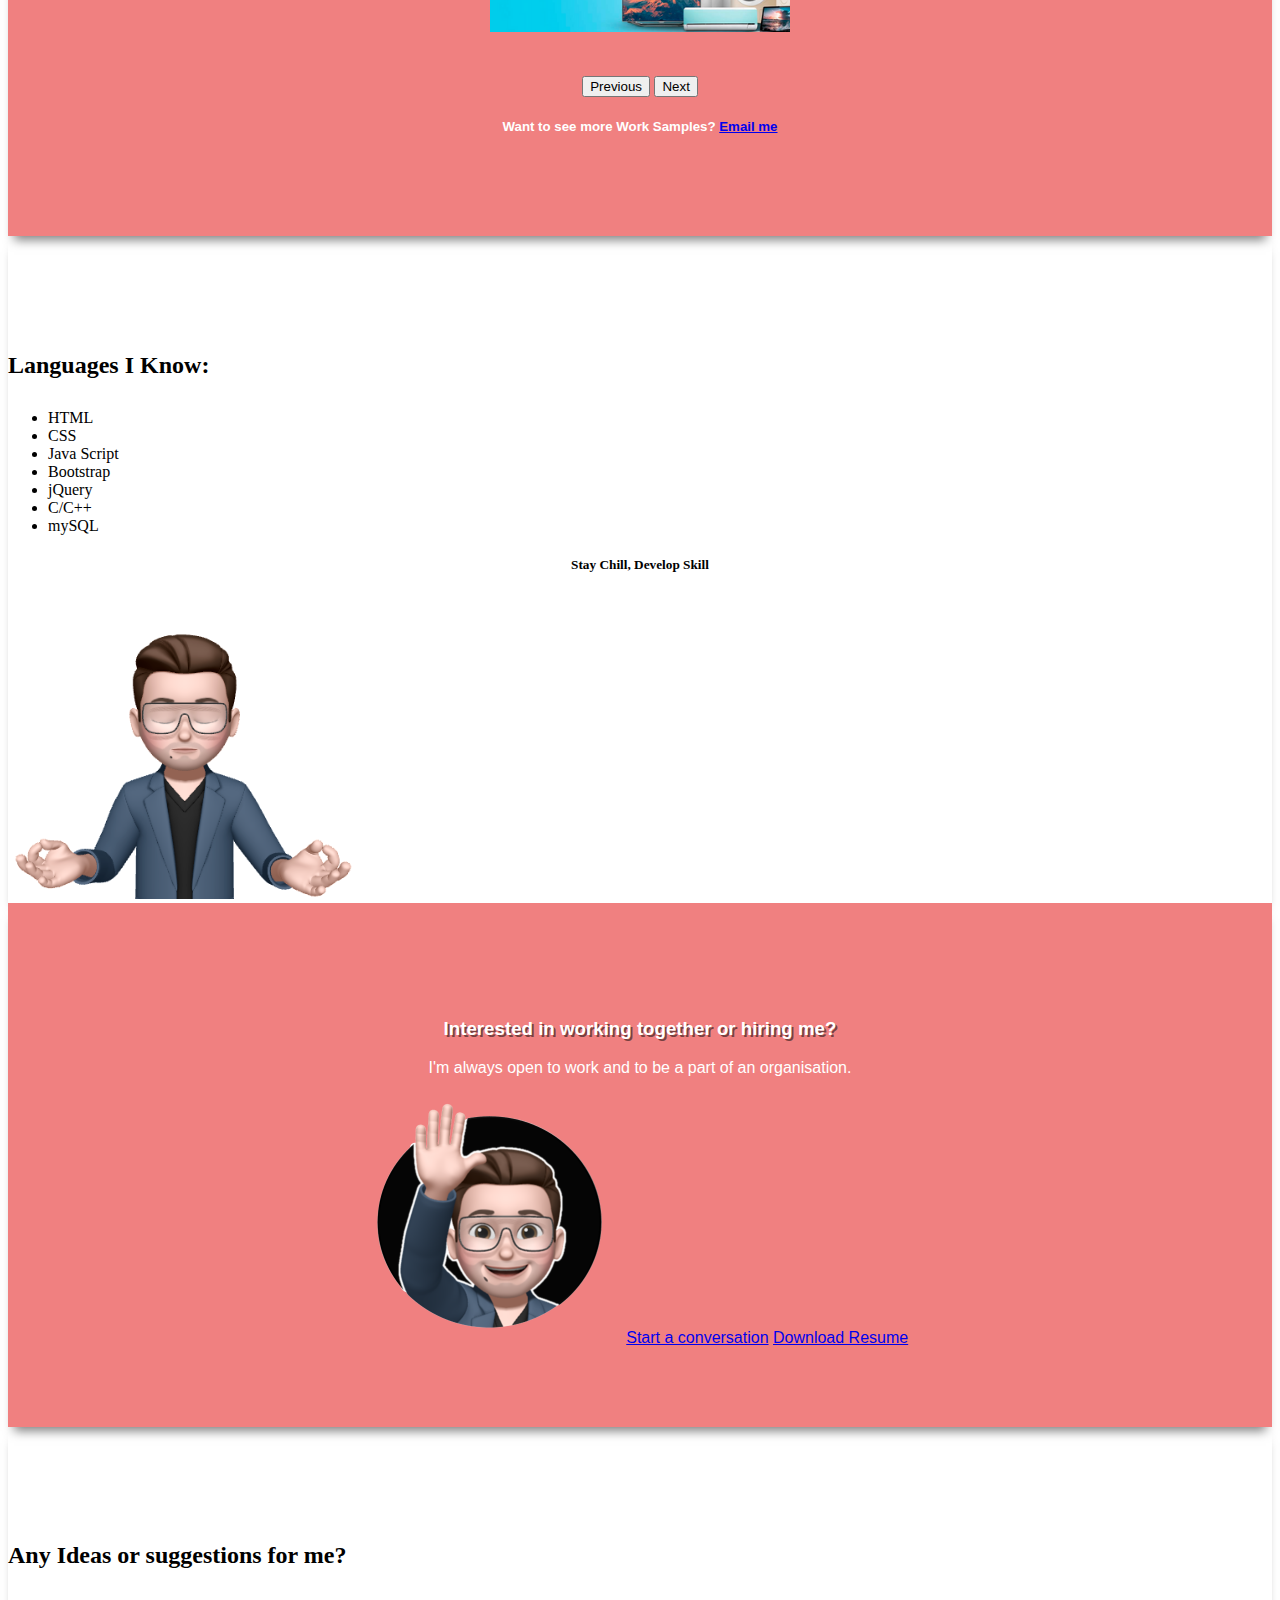
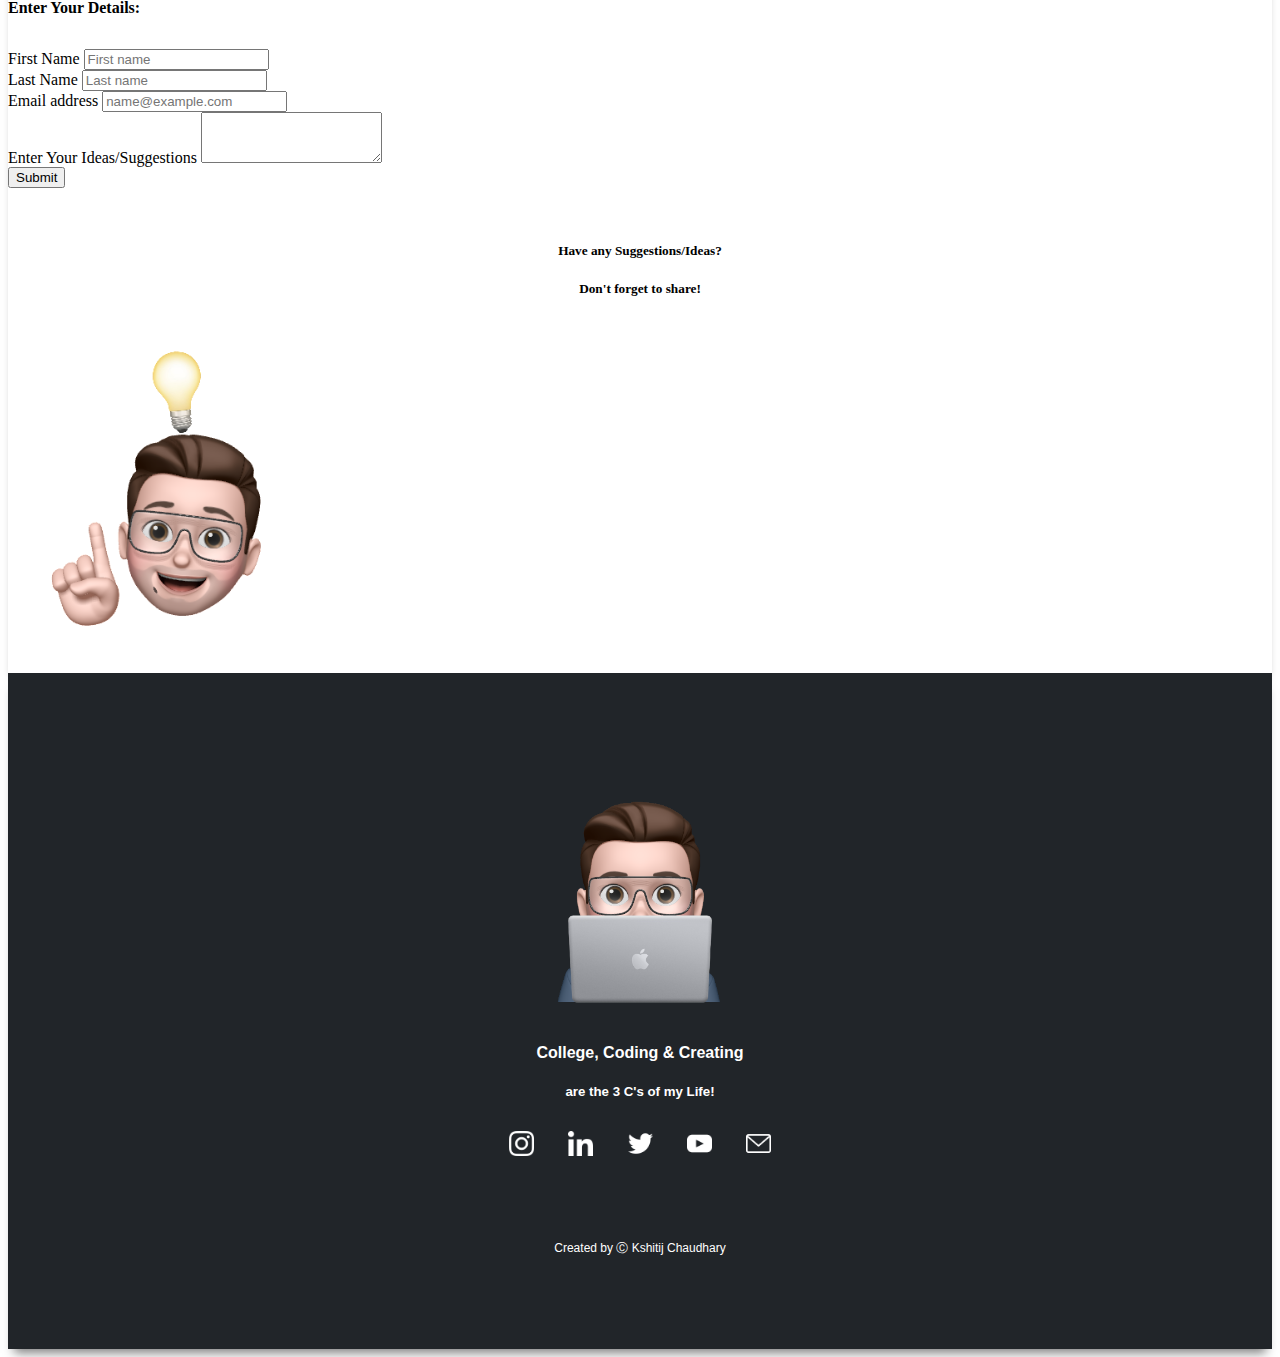
==== commit e6000f01: "Skill mistake updated" ====
--- a/index.html
+++ b/index.html
@@ -164,7 +164,7 @@
             <li>Java Script</li>
             <li>Bootstrap</li>
             <li>jQuery</li>
-            <li>Bootstrap</li>
+            <li>C/C++</li>
             <li>mySQL</li>
           </ul>
         </div>
--- a/style.css
+++ b/style.css
@@ -1,6 +1,6 @@
 .coloured-section{
     text-align: center;
-    padding-top: 8rem;
+    padding-top: 6rem;
     padding-bottom: 5rem;
     background-color: #F08080;
     color: white;
@@ -13,6 +13,10 @@
     text-shadow: 2px 2px rgba(0,0,0,.5);
 }
 
+.nav-link{
+    font-size: large;
+}
+
 #upper img{
     margin-top: 50px;
     margin-bottom: 30px;
@@ -21,15 +25,66 @@
 .navbar{
     padding-top: 0!important;
     padding-bottom: 0!important;
+}
+
+.white-section{
+    padding-top: 6rem;
     box-shadow: 0px 10px 10px -6px rgba(0,0,0,.5);
 }
 
-.white-section{
-    padding-top: 8rem;
-    box-shadow: 0px 10px 10px -6px rgba(0,0,0,.5);
-}
 
 #recent-work img{
     margin-top: 50px;
     margin-bottom: 40px;
-}+}
+
+#footer img{
+    margin-left: 15px;
+    margin-right: 15px;
+}
+
+#footer .social-media:hover{
+    height: 27px ;
+}
+
+.overlay:hover{
+    width: 295px;
+    height: 140px;
+    opacity: 95%;
+}
+
+.typewriter h1 {
+    overflow: hidden; /* Ensures the content is not revealed until the animation */
+    border-right: .15em solid white; /* The typwriter cursor */
+    white-space: nowrap; /* Keeps the content on a single line */
+    margin: 0 auto; /* Gives that scrolling effect as the typing happens */
+    letter-spacing: .15em; /* Adjust as needed */
+    animation: 
+      typing 5s steps(40, end),
+      blink-caret .75s step-end infinite;
+  }
+
+/* The typing effect */
+@keyframes typing {
+    from { width: 0 }
+    to { width: 100% }
+  }
+  
+  /* The typewriter cursor effect */
+  @keyframes blink-caret {
+    from, to { border-color: transparent }
+    50% { border-color: white; }
+  }
+
+  @media (max-width: 1000px){
+    .typewriter h1 {
+        font-size: x-large;
+    }
+  }
+
+  @media (max-width: 650px){
+    .typewriter h1 {
+        font-size: small;
+        letter-spacing: .15em;
+    }
+  }
